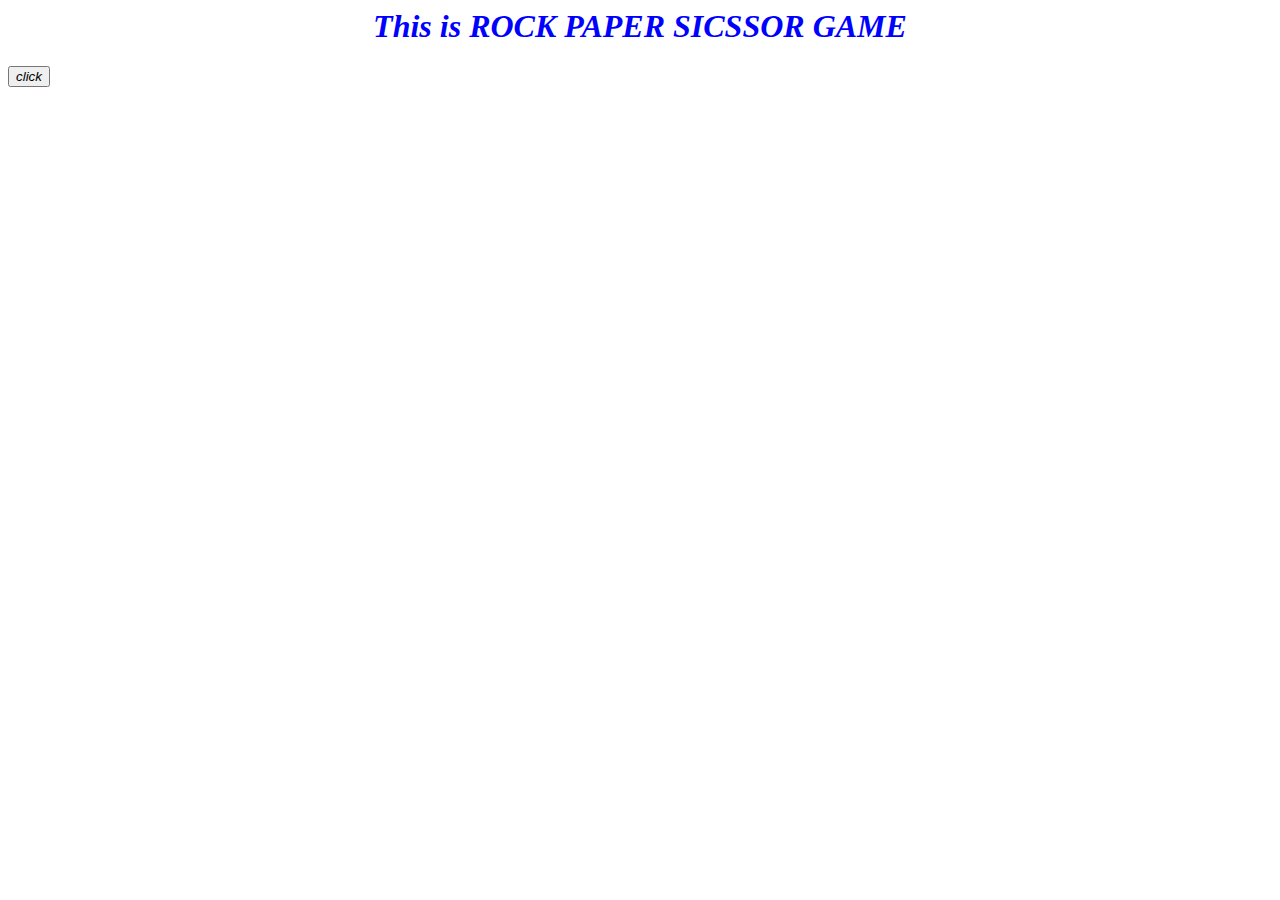
==== index.html @ 796a2fdd "erroe done now working in lookswith css" ====
<html>

<head>
    <meta charset="UTF-8">
    <meta http-equiv="X-UA-Compatible" content="IE=edge">
    <meta name="viewport" content="width=device-width, initial-scale=1.0">
    <link rel="stylesheet" href="style.css">
    <script src="scripts.js"></script>
</head>
<h1>This is ROCK PAPER SICSSOR GAME</h1>

<body>
    <button onclick="a()">click</button>
</body>

</html>
---- style.css ----
* {
    color: black;
    font-style: italic;
    justify-content: center;
}

h1 {
    color: blue;
    text-align: center;
}
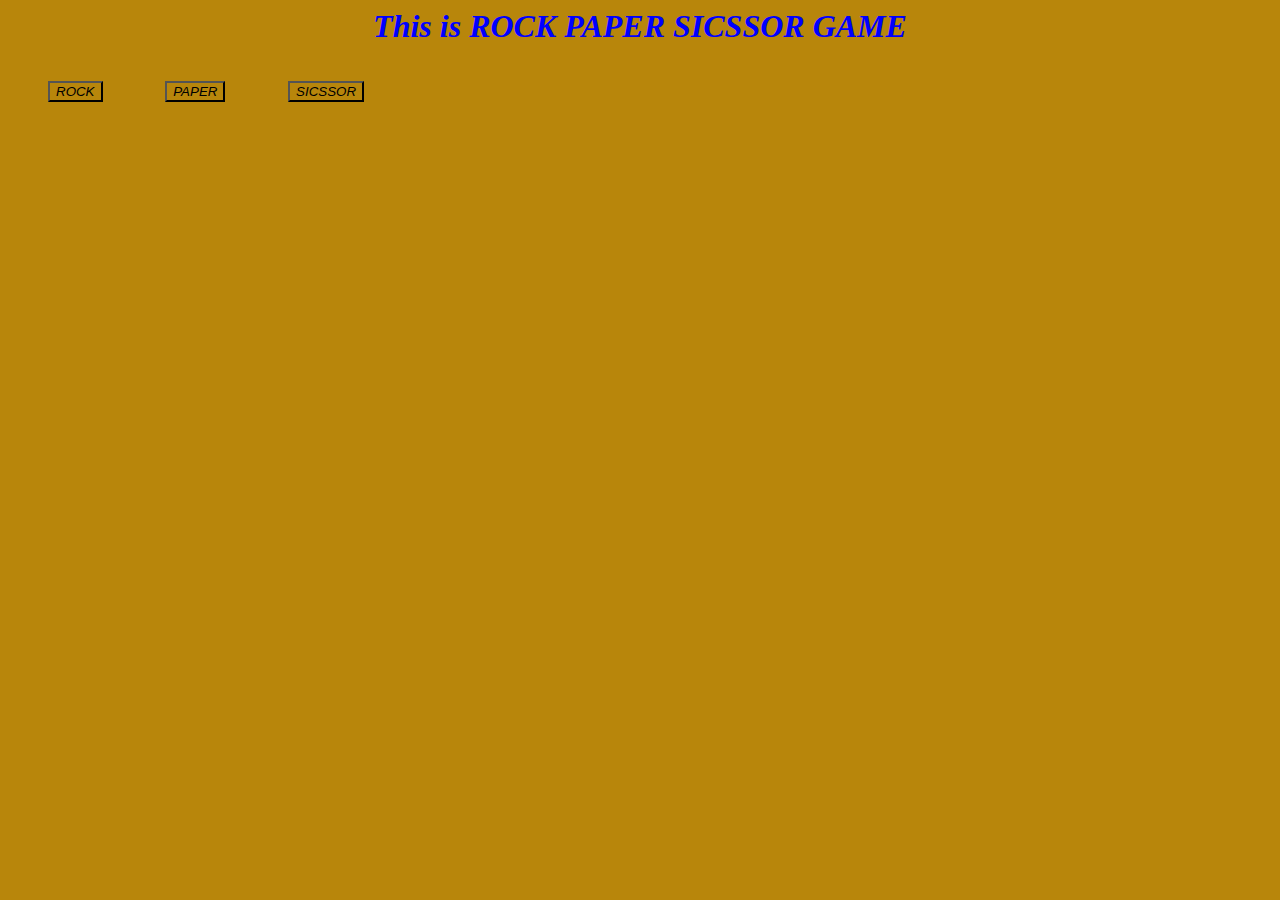
==== commit eddb8d12: "css and connection left finish by tonight" ====
--- a/index.html
+++ b/index.html
@@ -10,7 +10,17 @@
 <h1>This is ROCK PAPER SICSSOR GAME</h1>
 
 <body>
-    <button onclick="a()">click</button>
+    <ul>
+        <li>
+            <div> <button class="but" onclick="a()">ROCK</button></div>
+        </li>
+        <li>
+            <div><button class="but" onclick="a()">PAPER</button></div>
+        </li>
+        <li>
+            <div> <button class="but" onclick="a()">SICSSOR</button></div>
+        </li>
+    </ul>
 </body>
 
 </html>--- a/style.css
+++ b/style.css
@@ -2,9 +2,31 @@
     color: black;
     font-style: italic;
     justify-content: center;
+    background-color: darkgoldenrod;
 }
 
 h1 {
     color: blue;
     text-align: center;
+}
+
+.but {}
+
+body {
+    align-items: center;
+}
+
+div {
+    border-radius: 50%
+}
+
+ul li {
+    display: inline-block;
+    list-style-type: none;
+    margin-top: 15px;
+    margin-right: 5%;
+}
+
+ul {
+    padding-right: 50px;
 }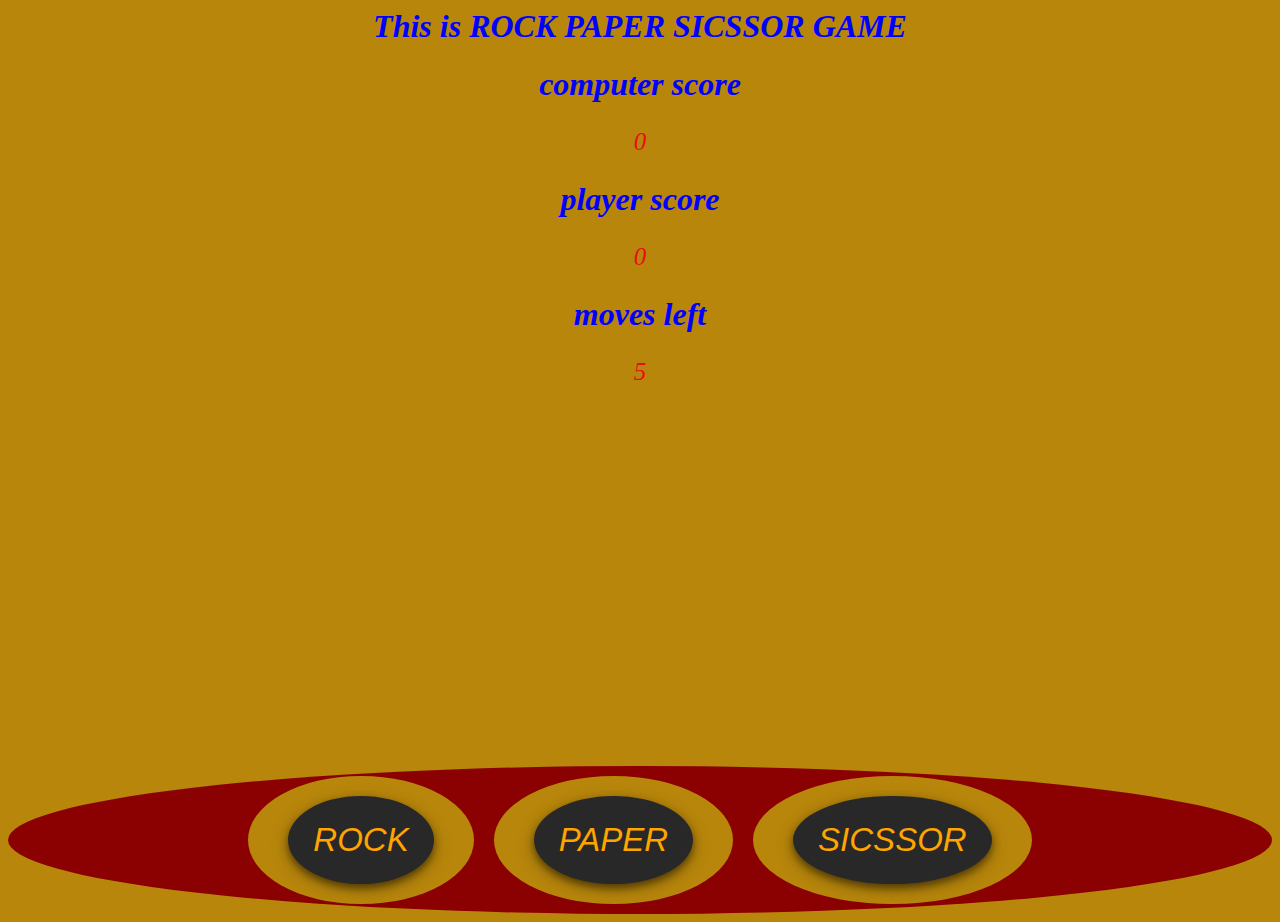
==== commit 01b0f779: "working on btn" ====
--- a/index.html
+++ b/index.html
@@ -10,17 +10,28 @@
 <h1>This is ROCK PAPER SICSSOR GAME</h1>
 
 <body>
-    <ul>
-        <li>
-            <div> <button class="but" onclick="a()">ROCK</button></div>
-        </li>
-        <li>
-            <div><button class="but" onclick="a()">PAPER</button></div>
-        </li>
-        <li>
-            <div> <button class="but" onclick="a()">SICSSOR</button></div>
-        </li>
-    </ul>
+    <div class="score">
+        <div>
+            <h1>computer score</h1>
+            <p>0</p>
+        </div>
+        <div>
+            <h1>player score</h1>
+            <p>0</p>
+        </div>
+        <div>
+            <h1>moves left</h1>
+            <p>5</p>
+        </div>
+    </div>
+
+    <div class="flex">
+        <div> <button class="btn rock" onclick="a()">ROCK</button></div>
+
+        <div><button class="btn paper" onclick="a()">PAPER</button></div>
+
+        <div> <button class="btn sicssor" onclick="a()">SICSSOR</button></div>
+    </div>
 </body>
 
 </html>--- a/style.css
+++ b/style.css
@@ -10,14 +10,55 @@
     text-align: center;
 }
 
-.but {}
+.but :hover {
+    background-color: dodgerblue;
+}
+
+.butr {
+    margin: 0 20px;
+    padding: 25px;
+    border-radius: 50%;
+    border: none;
+    outline: none;
+    cursor: pointer;
+    background: rgb(41, 40, 40);
+    font-size: 33px;
+    color: orange;
+    box-shadow: 0 4px 8px 0 rgba(0, 0, 0, 0.5), 0 6px 20px 0 rgba(0, 0, 0, 0.19);
+}
+
+.btn {
+    margin: 0 20px;
+    padding: 25px;
+    border-radius: 50%;
+    border: none;
+    outline: none;
+    cursor: pointer;
+    background: rgb(41, 40, 40);
+    font-size: 33px;
+    color: orange;
+    box-shadow: 0 4px 8px 0 rgba(0, 0, 0, 0.5), 0 6px 20px 0 rgba(0, 0, 0, 0.19);
+}
+
+.buts {
+    margin: 0 20px;
+    padding: 25px;
+    border-radius: 50%;
+    border: none;
+    outline: none;
+    cursor: pointer;
+    background: rgb(41, 40, 40);
+    font-size: 33px;
+    color: orange;
+    box-shadow: 0 4px 8px 0 rgba(0, 0, 0, 0.5), 0 6px 20px 0 rgba(0, 0, 0, 0.19);
+}
 
 body {
     align-items: center;
 }
 
 div {
-    border-radius: 50%
+    border-radius: 50%;
 }
 
 ul li {
@@ -29,4 +70,22 @@
 
 ul {
     padding-right: 50px;
+}
+
+.flex {
+    display: flex;
+    background-color: darkred;
+    margin-top: 30%;
+}
+
+.flex div {
+    margin: 10px;
+    padding: 20px;
+    font-size: 30px;
+}
+
+p {
+    text-align: center;
+    color: rgb(233, 14, 14);
+    font-size: 25px;
 }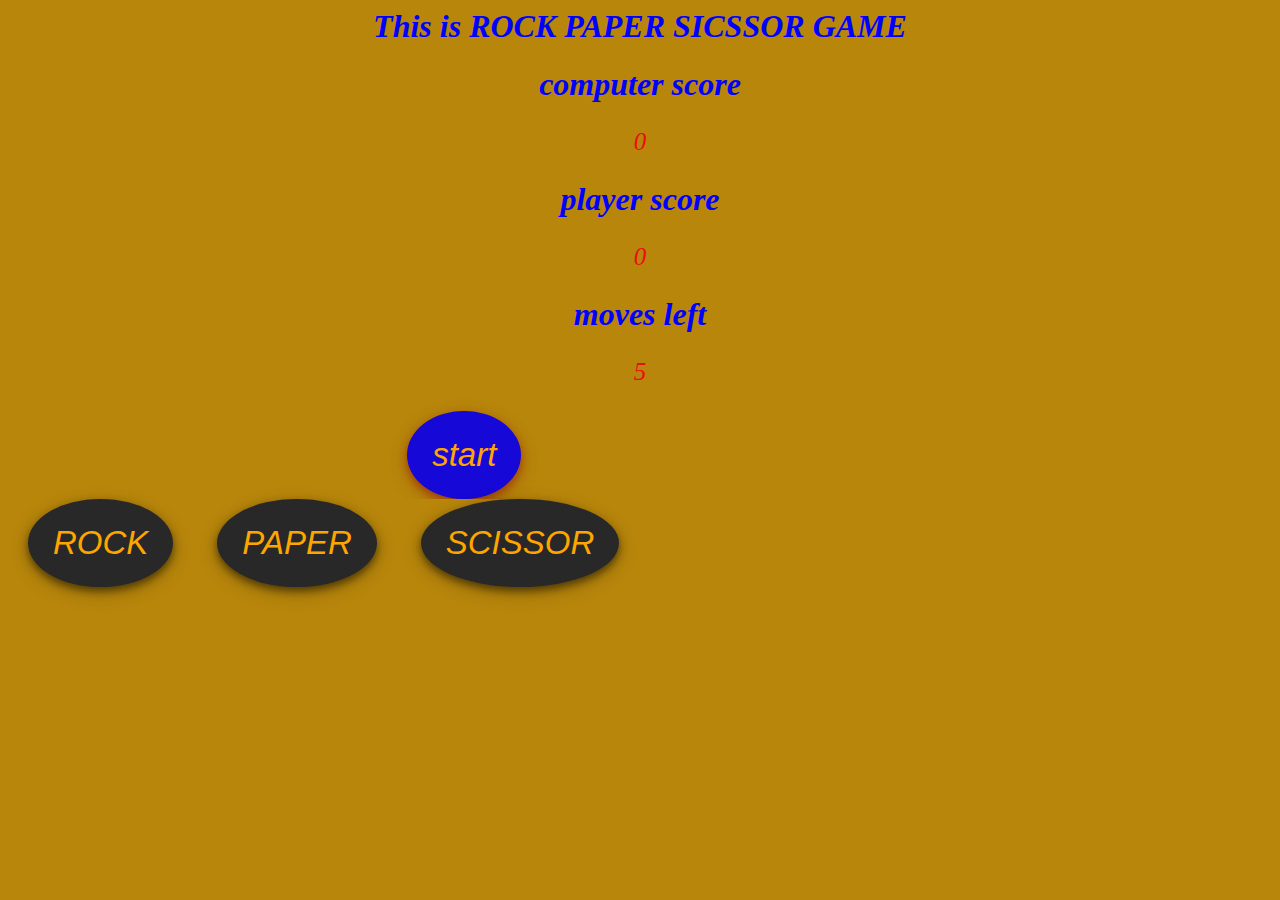
==== commit 2f638e89: "game is working work on score" ====
--- a/index.html
+++ b/index.html
@@ -10,28 +10,31 @@
 <h1>This is ROCK PAPER SICSSOR GAME</h1>
 
 <body>
-    <div class="score">
-        <div>
-            <h1>computer score</h1>
-            <p>0</p>
+    <header>
+        <div class="score">
+            <div>
+                <h1>computer score</h1>
+                <p>0</p>
+            </div>
+            <div>
+                <h1>player score</h1>
+                <p>0</p>
+            </div>
+            <div>
+                <h1>moves left</h1>
+                <p>5</p>
+            </div>
         </div>
-        <div>
-            <h1>player score</h1>
-            <p>0</p>
-        </div>
-        <div>
-            <h1>moves left</h1>
-            <p>5</p>
-        </div>
-    </div>
+    </header>
+    <div class="st"><button onclick="ab()" class="start">start</button></div>
+    <main class="btns">
+        <button class='btn' data-choice="rock">ROCK</button>
 
-    <div class="flex">
-        <div> <button class="btn rock" onclick="a()">ROCK</button></div>
+        <button class='btn' data-choice="paper">PAPER</button>
 
-        <div><button class="btn paper" onclick="a()">PAPER</button></div>
+        <button class='btn' data-choice="scissor">SCISSOR</button>
+    </main>
 
-        <div> <button class="btn sicssor" onclick="a()">SICSSOR</button></div>
-    </div>
 </body>
 
 </html>--- a/style.css
+++ b/style.css
@@ -78,7 +78,7 @@
     margin-top: 30%;
 }
 
-.flex div {
+.flex {
     margin: 10px;
     padding: 20px;
     font-size: 30px;
@@ -88,4 +88,23 @@
     text-align: center;
     color: rgb(233, 14, 14);
     font-size: 25px;
+}
+
+.start {
+    display: flex;
+    margin: 0 20px;
+    padding: 25px;
+    border-radius: 50%;
+    border: none;
+    outline: none;
+    cursor: pointer;
+    background: rgb(22, 8, 214);
+    font-size: 33px;
+    color: orange;
+    box-shadow: 0 4px 8px 0 rgba(143, 8, 8, 0.5), 0 6px 20px 0 rgba(126, 8, 8, 0.19);
+}
+
+.st {
+    box-align: center;
+    margin-left: 30%;
 }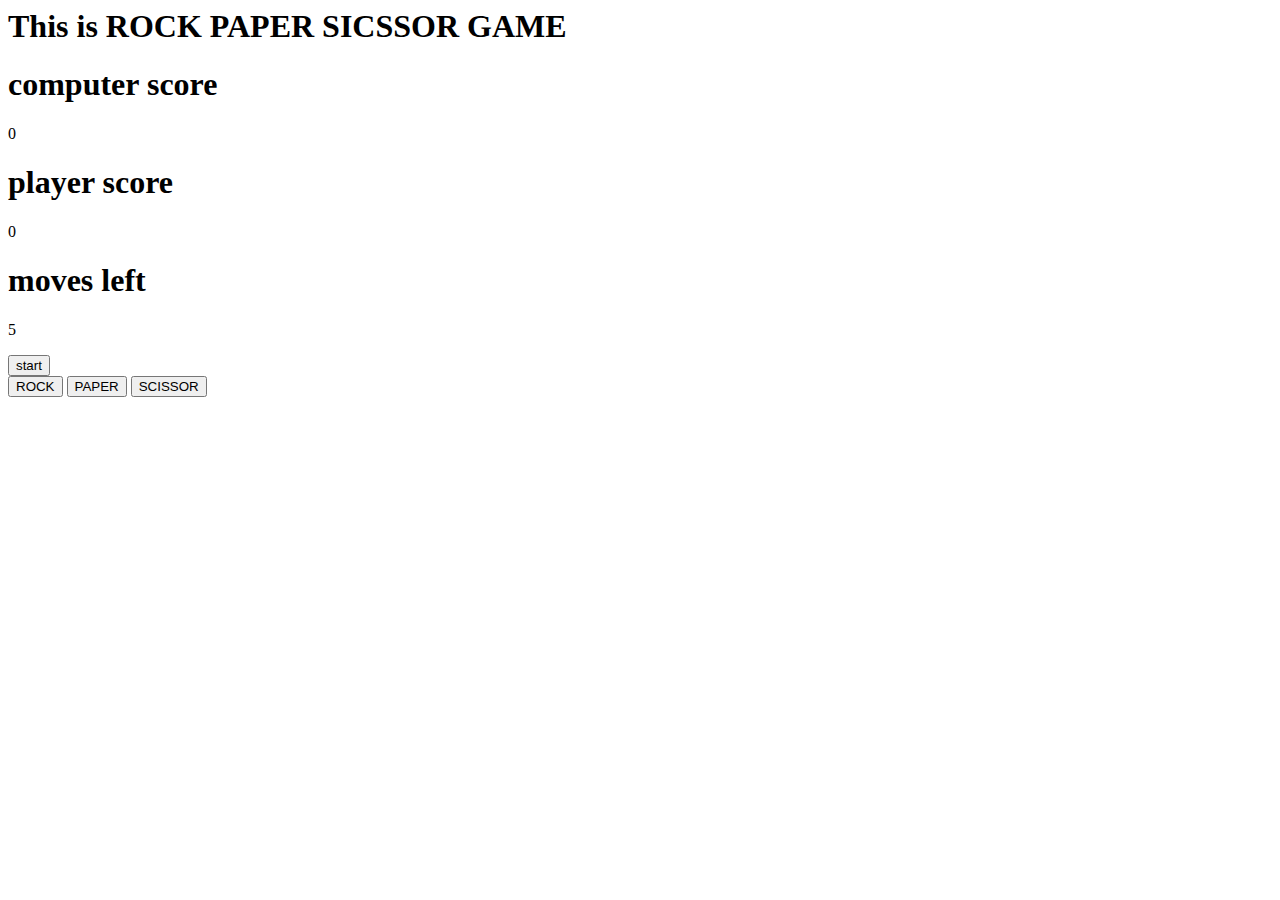
==== commit 55dd8ab4: "Update and rename README.md to index.html" ====
--- a/index.html
+++ b/index.html
@@ -4,8 +4,8 @@
     <meta charset="UTF-8">
     <meta http-equiv="X-UA-Compatible" content="IE=edge">
     <meta name="viewport" content="width=device-width, initial-scale=1.0">
-    <link rel="stylesheet" href="style.css">
-    <script src="scripts.js"></script>
+    <link rel="stylesheet" href="https://github.com/tornedoboy/gameRPS/blob/main/style.css">
+    <script src="https://github.com/tornedoboy/gameRPS/blob/main/scripts.js"></script>
 </head>
 <h1>This is ROCK PAPER SICSSOR GAME</h1>
 
@@ -37,4 +37,4 @@
 
 </body>
 
-</html>+</html>
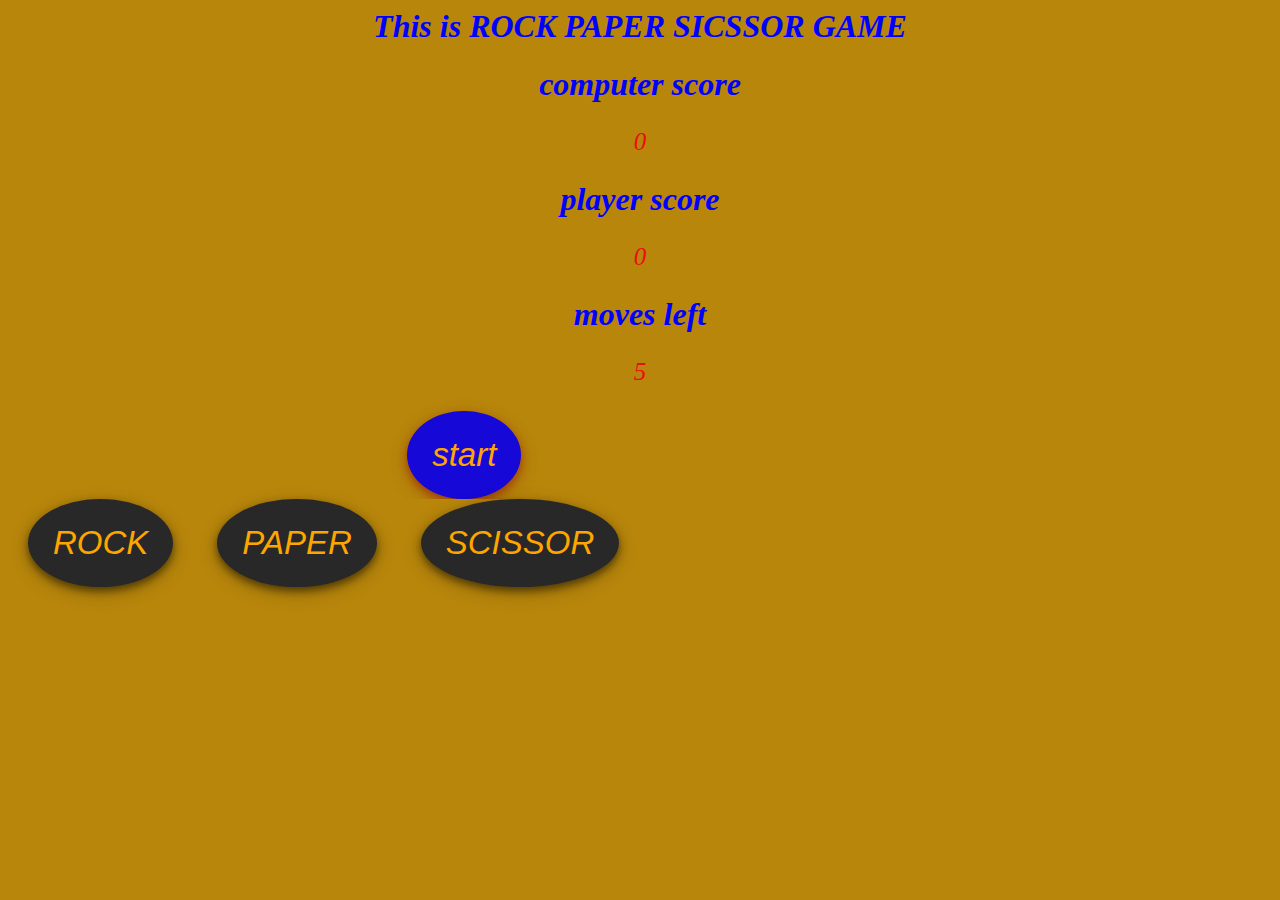
==== commit 0774d331: "Update index.html" ====
--- a/index.html
+++ b/index.html
@@ -4,8 +4,8 @@
     <meta charset="UTF-8">
     <meta http-equiv="X-UA-Compatible" content="IE=edge">
     <meta name="viewport" content="width=device-width, initial-scale=1.0">
-    <link rel="stylesheet" href="https://github.com/tornedoboy/gameRPS/blob/main/style.css">
-    <script src="https://github.com/tornedoboy/gameRPS/blob/main/scripts.js"></script>
+    <link rel="stylesheet" href="style.css">
+    <script src="scripts.js"></script>
 </head>
 <h1>This is ROCK PAPER SICSSOR GAME</h1>
 
--- a/style.css
+++ b/style.css
@@ -0,0 +1,110 @@
+* {
+    color: black;
+    font-style: italic;
+    justify-content: center;
+    background-color: darkgoldenrod;
+}
+
+h1 {
+    color: blue;
+    text-align: center;
+}
+
+.but :hover {
+    background-color: dodgerblue;
+}
+
+.butr {
+    margin: 0 20px;
+    padding: 25px;
+    border-radius: 50%;
+    border: none;
+    outline: none;
+    cursor: pointer;
+    background: rgb(41, 40, 40);
+    font-size: 33px;
+    color: orange;
+    box-shadow: 0 4px 8px 0 rgba(0, 0, 0, 0.5), 0 6px 20px 0 rgba(0, 0, 0, 0.19);
+}
+
+.btn {
+    margin: 0 20px;
+    padding: 25px;
+    border-radius: 50%;
+    border: none;
+    outline: none;
+    cursor: pointer;
+    background: rgb(41, 40, 40);
+    font-size: 33px;
+    color: orange;
+    box-shadow: 0 4px 8px 0 rgba(0, 0, 0, 0.5), 0 6px 20px 0 rgba(0, 0, 0, 0.19);
+}
+
+.buts {
+    margin: 0 20px;
+    padding: 25px;
+    border-radius: 50%;
+    border: none;
+    outline: none;
+    cursor: pointer;
+    background: rgb(41, 40, 40);
+    font-size: 33px;
+    color: orange;
+    box-shadow: 0 4px 8px 0 rgba(0, 0, 0, 0.5), 0 6px 20px 0 rgba(0, 0, 0, 0.19);
+}
+
+body {
+    align-items: center;
+}
+
+div {
+    border-radius: 50%;
+}
+
+ul li {
+    display: inline-block;
+    list-style-type: none;
+    margin-top: 15px;
+    margin-right: 5%;
+}
+
+ul {
+    padding-right: 50px;
+}
+
+.flex {
+    display: flex;
+    background-color: darkred;
+    margin-top: 30%;
+}
+
+.flex {
+    margin: 10px;
+    padding: 20px;
+    font-size: 30px;
+}
+
+p {
+    text-align: center;
+    color: rgb(233, 14, 14);
+    font-size: 25px;
+}
+
+.start {
+    display: flex;
+    margin: 0 20px;
+    padding: 25px;
+    border-radius: 50%;
+    border: none;
+    outline: none;
+    cursor: pointer;
+    background: rgb(22, 8, 214);
+    font-size: 33px;
+    color: orange;
+    box-shadow: 0 4px 8px 0 rgba(143, 8, 8, 0.5), 0 6px 20px 0 rgba(126, 8, 8, 0.19);
+}
+
+.st {
+    box-align: center;
+    margin-left: 30%;
+}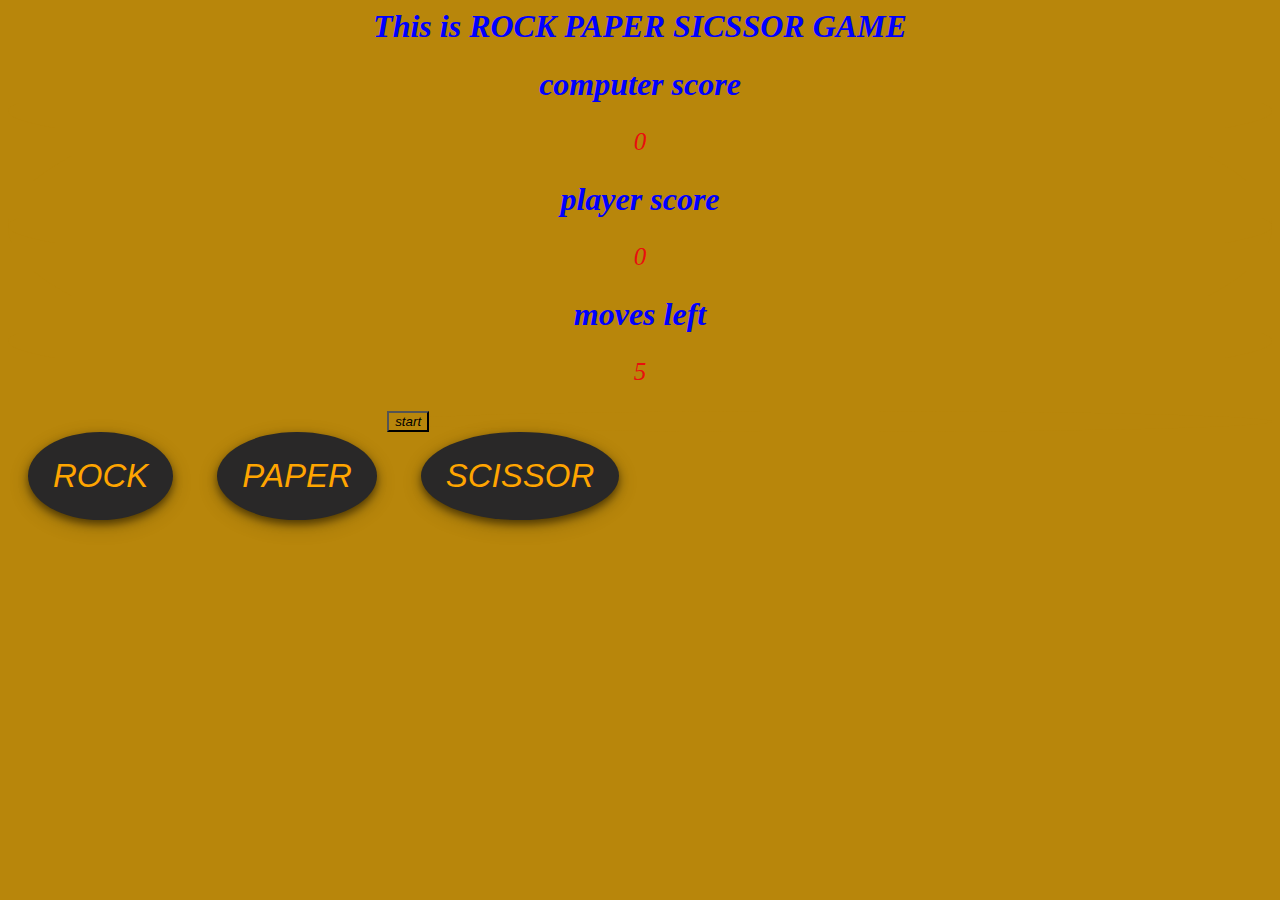
==== commit c9b4b259: "Update index.html" ====
--- a/index.html
+++ b/index.html
@@ -14,25 +14,30 @@
         <div class="score">
             <div>
                 <h1>computer score</h1>
-                <p>0</p>
+                <p id="com">0</p>
             </div>
             <div>
                 <h1>player score</h1>
-                <p>0</p>
+                <p id="ply">0</p>
             </div>
             <div>
                 <h1>moves left</h1>
-                <p>5</p>
+                <p id="mov">5</p>
+            </div>
+            <div>
+                <h2>
+                    <p id="end"></p>
+                </h2>
             </div>
         </div>
     </header>
-    <div class="st"><button onclick="ab()" class="start">start</button></div>
+    <div class="st"><button onclick="ab(); this.style.visibility= 'hidden';" class="sta">start</button></div>
     <main class="btns">
-        <button class='btn' data-choice="rock">ROCK</button>
+        <button class='btn' data-choice="rock" id="hello">ROCK</button>
 
-        <button class='btn' data-choice="paper">PAPER</button>
+        <button class='btn' data-choice="paper" id="bye">PAPER</button>
 
-        <button class='btn' data-choice="scissor">SCISSOR</button>
+        <button class='btn' data-choice="scissor" id="hi">SCISSOR</button>
     </main>
 
 </body>
